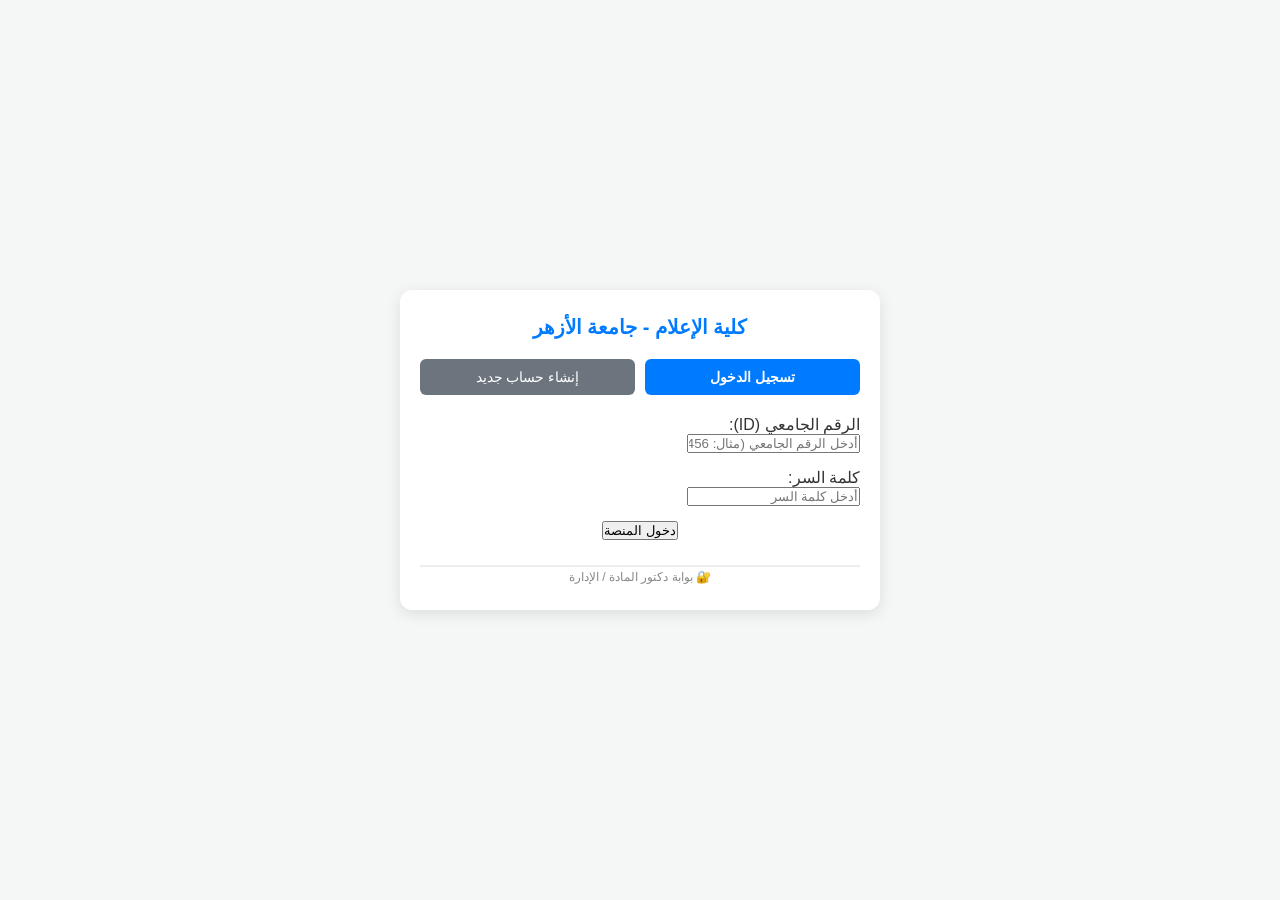
==== index.html @ 326bf54d "Create index.html" ====
<!DOCTYPE html>
<html lang="ar" dir="rtl">
<head>
    <meta charset="UTF-8">
    <meta name="viewport" content="width=device-width, initial-scale=1.0">
    <title>كلية الإعلام - جامعة الأزهر</title>
    <link rel="stylesheet" href="style.css">
</head>
<body>
    <div class="container">
        <h2>كلية الإعلام - جامعة الأزهر</h2>
        
        <div class="tab-buttons">
            <button id="tabLoginBtn" class="active-tab" onclick="showTab('login')">تسجيل الدخول</button>
            <button id="tabSignupBtn" onclick="showTab('signup')">إنشاء حساب جديد</button>
        </div>

        <!-- 1. تسجيل دخول الطالب -->
        <div id="loginBox">
            <div class="input-group">
                <label>الرقم الجامعي (ID):</label>
                <input type="text" id="loginId" placeholder="أدخل الرقم الجامعي (مثال: AZ123456)">
            </div>
            <div class="input-group">
                <label>كلمة السر:</label>
                <input type="password" id="loginPassword" placeholder="أدخل كلمة السر">
            </div>
            <button type="button" onclick="login()">دخول المنصة</button>
        </div>

        <!-- 2. إنشاء حساب طالب جديد -->
        <div id="signupBox" style="display: none;">
            <div class="input-group">
                <label>الاسم ثلاثي:</label>
                <input type="text" id="fullname" placeholder="أدخل اسمك الثلاثي">
            </div>
            <div class="input-group">
                <label>رقم التليفون:</label>
                <input type="tel" id="phone" placeholder="01xxxxxxxx">
            </div>
            <div class="input-group">
                <label>الفرقة الدراسية:</label>
                <select id="grade">
                    <option value="الفرقة الأولى">الفرقة الأولى</option>
                    <option value="الفرقة الثانية">الفرقة الثانية</option>
                    <option value="الفرقة الثالثة">الفرقة الثالثة</option>
                    <option value="الفرقة الرابعة">الفرقة الرابعة</option>
                </select>
            </div>
            <div class="input-group">
                <label>كلمة السر:</label>
                <input type="password" id="password" placeholder="أدخل كلمة السر">
            </div>
            <button type="button" onclick="createAccount()">إنشاء الحساب</button>
        </div>

        <p id="authStatus"></p>

        <hr style="margin-top: 25px; border: 0.5px solid #eee;">
        <a href="admin.html" style="font-size: 12px; color: #888; text-decoration: none;">🔐 بوابة دكتور المادة / الإدارة</a>
    </div>

    <script src="script.js"></script>
    <script>
        function showTab(tab) {
            if(tab === 'login') {
                document.getElementById('loginBox').style.display = 'block';
                document.getElementById('signupBox').style.display = 'none';
                document.getElementById('tabLoginBtn').classList.add('active-tab');
                document.getElementById('tabSignupBtn').classList.remove('active-tab');
            } else {
                document.getElementById('loginBox').style.display = 'none';
                document.getElementById('signupBox').style.display = 'block';
                document.getElementById('tabSignupBtn').classList.add('active-tab');
                document.getElementById('tabLoginBtn').classList.remove('active-tab');
            }
        }
    </script>
</body>
</html>
---- style.css ----
/* Styling for Azhar Media College Attendance System */

* {
    box-sizing: border-box;
    margin: 0;
    padding: 0;
}

body {
    font-family: 'Segoe UI', Tahoma, Geneva, Verdana, sans-serif;
    background-color: #f4f7f6;
    color: #333;
    display: flex;
    justify-content: center;
    align-items: center;
    min-height: 100vh;
    padding: 15px;
    direction: rtl;
}

.container {
    background: #ffffff;
    padding: 25px 20px;
    border-radius: 12px;
    box-shadow: 0 4px 15px rgba(0, 0, 0, 0.1);
    width: 100%;
    max-width: 480px;
    text-align: center;
}

h2 {
    color: #007bff;
    margin-bottom: 20px;
    font-size: 20px;
    font-weight: 700;
}

h3 {
    color: #444;
    font-size: 16px;
    margin-bottom: 12px;
}

.tab-buttons {
    display: flex;
    justify-content: space-between;
    gap: 10px;
    margin-bottom: 20px;
}

.tab-buttons button {
    flex: 1;
    padding: 10px;
    background-color: #6c757d;
    color: white;
    border: none;
    border-radius: 6px;
    font-size: 14px;
    cursor: pointer;
    transition: background-color 0.2s ease;
    margin-top: 0;
}

.tab-buttons button.active-tab {
    background-color: #007bff;
    font-weight: bold;
}

.input-group {
    margin-bottom: 15px;
    text-align: right;
}

label {
    display: block;
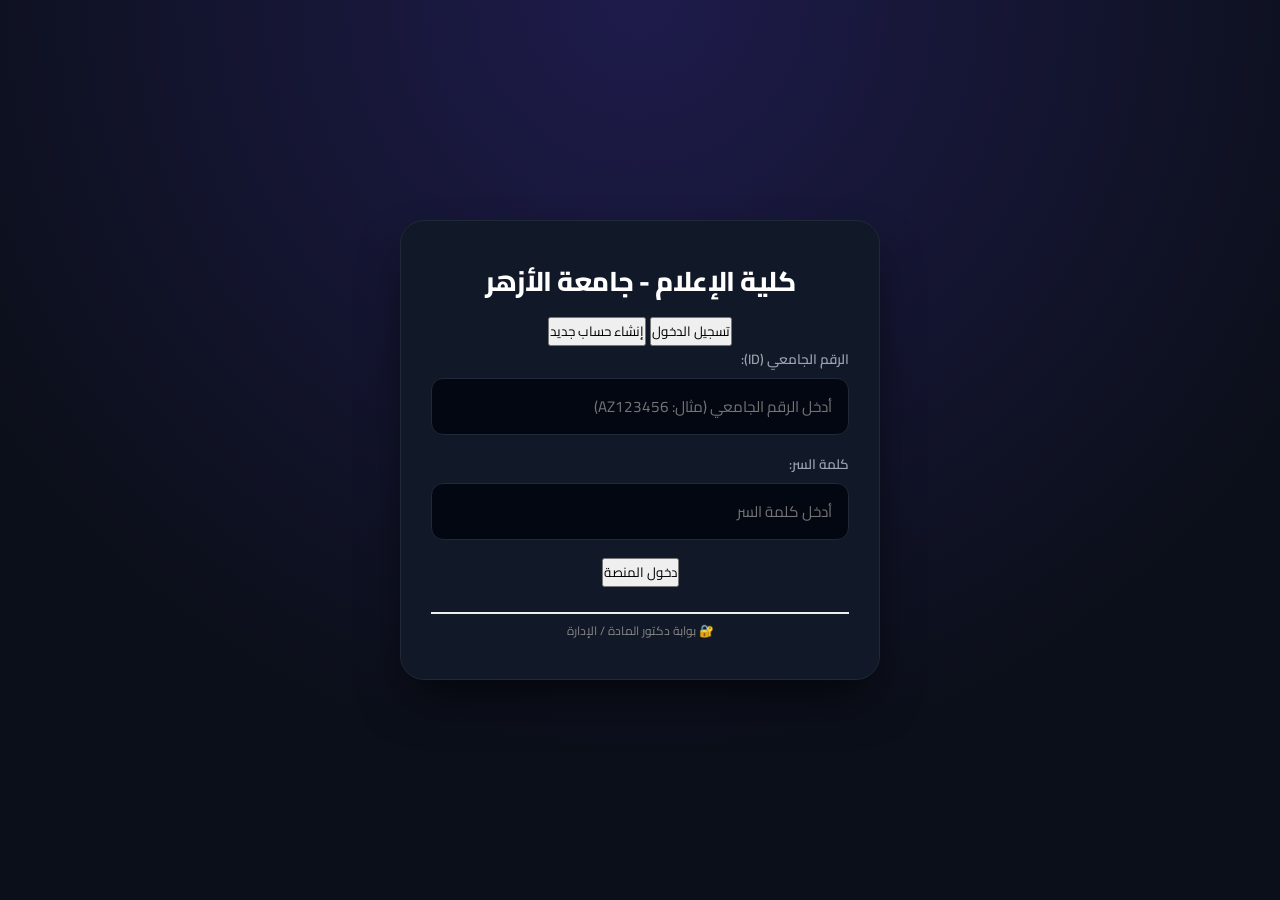
==== commit 872aed88: "Update index.html" ====
--- a/index.html
+++ b/index.html
@@ -54,7 +54,7 @@
             <button type="button" onclick="createAccount()">إنشاء الحساب</button>
         </div>
 
-        <p id="authStatus"></p>
+        <p id="authStatus" class="status-msg"></p>
 
         <hr style="margin-top: 25px; border: 0.5px solid #eee;">
         <a href="admin.html" style="font-size: 12px; color: #888; text-decoration: none;">🔐 بوابة دكتور المادة / الإدارة</a>
--- a/style.css
+++ b/style.css
@@ -1,75 +1,178 @@
-/* Styling for Azhar Media College Attendance System */
+@import url('https://fonts.googleapis.com/css2?family=Cairo:wght@400;600;700;800&display=swap');
+
+:root {
+    --primary-color: #6366f1;
+    --primary-hover: #4f46e5;
+    --bg-color: #0b0f19;
+    --card-bg: #111827;
+    --text-main: #f3f4f6;
+    --text-sub: #9ca3af;
+    --accent-green: #10b981;
+    --accent-red: #ef4444;
+    --border-color: #1f2937;
+}
 
 * {
     box-sizing: border-box;
     margin: 0;
     padding: 0;
+    font-family: 'Cairo', sans-serif;
 }
 
 body {
-    font-family: 'Segoe UI', Tahoma, Geneva, Verdana, sans-serif;
-    background-color: #f4f7f6;
-    color: #333;
+    background-color: var(--bg-color);
+    color: var(--text-main);
     display: flex;
     justify-content: center;
     align-items: center;
     min-height: 100vh;
-    padding: 15px;
+    padding: 20px;
     direction: rtl;
+    background-image: radial-gradient(circle at 50% 0%, #1e1b4b 0%, var(--bg-color) 70%);
 }
 
 .container {
-    background: #ffffff;
-    padding: 25px 20px;
-    border-radius: 12px;
-    box-shadow: 0 4px 15px rgba(0, 0, 0, 0.1);
     width: 100%;
     max-width: 480px;
+    background: var(--card-bg);
+    padding: 35px 30px;
+    border-radius: 24px;
+    box-shadow: 0 25px 50px -12px rgba(0, 0, 0, 0.7);
+    border: 1px solid var(--border-color);
+    text-align: center;
+    position: relative;
+    overflow: hidden;
+}
+
+.admin-badge {
+    display: inline-block;
+    padding: 6px 14px;
+    background: rgba(99, 102, 241, 0.1);
+    color: #818cf8;
+    border-radius: 20px;
+    font-size: 0.75rem;
+    font-weight: 700;
+    margin-bottom: 15px;
+    border: 1px solid rgba(99, 102, 241, 0.2);
+}
+
+h2 {
+    font-size: 1.7rem;
+    font-weight: 800;
+    margin-bottom: 8px;
+    color: #ffffff;
+    letter-spacing: -0.5px;
+}
+
+p {
+    color: var(--text-sub);
+    font-size: 0.92rem;
+    margin-bottom: 24px;
+    line-height: 1.5;
+}
+
+.card {
+    background: rgba(17, 24, 39, 0.7);
+    padding: 22px;
+    border-radius: 16px;
+    border: 1px solid var(--border-color);
+    margin-bottom: 20px;
+    text-align: right;
+    box-shadow: inset 0 2px 4px 0 rgba(0, 0, 0, 0.06);
+}
+
+.card h3 {
+    font-size: 1.05rem;
+    margin-bottom: 10px;
+    color: #38bdf8;
+    font-weight: 700;
+}
+
+.input-group {
+    margin-bottom: 16px;
+    text-align: right;
+}
+
+.input-group label {
+    display: block;
+    font-size: 0.85rem;
+    margin-bottom: 6px;
+    color: var(--text-sub);
+    font-weight: 600;
+}
+
+input, select {
+    width: 100%;
+    padding: 13px 16px;
+    border-radius: 12px;
+    border: 1px solid var(--border-color);
+    background-color: #030712;
+    color: #fff;
+    font-size: 0.95rem;
+    outline: none;
+    transition: all 0.3s cubic-bezier(0.4, 0, 0.2, 1);
+}
+
+input:focus, select:focus {
+    border-color: var(--primary-color);
+    box-shadow: 0 0 0 4px rgba(99, 102, 241, 0.15);
+}
+
+.btn {
+    width: 100%;
+    padding: 14px;
+    border: none;
+    border-radius: 12px;
+    background-color: var(--primary-color);
+    color: #fff;
+    font-size: 1rem;
+    font-weight: 700;
+    cursor: pointer;
+    transition: all 0.3s cubic-bezier(0.4, 0, 0.2, 1);
+    margin-top: 6px;
+    box-shadow: 0 4px 12px rgba(99, 102, 241, 0.3);
+}
+
+.btn:hover {
+    background-color: var(--primary-hover);
+    transform: translateY(-2px);
+    box-shadow: 0 6px 16px rgba(99, 102, 241, 0.4);
+}
+
+.btn-secondary {
+    background-color: transparent;
+    border: 1px solid var(--border-color);
+    color: var(--text-sub);
+    margin-top: 10px;
+    box-shadow: none;
+}
+
+.btn-secondary:hover {
+    background-color: rgba(255, 255, 255, 0.03);
+    color: #fff;
+    border-color: var(--text-sub);
+}
+
+.status-msg {
+    margin-top: 15px;
+    font-weight: 700;
+    font-size: 0.9rem;
+}
+
+table {
+    width: 100%;
+    border-collapse: collapse;
+    margin-top: 10px;
+    font-size: 0.85rem;
+}
+
+th, td {
+    padding: 10px;
+    border: 1px solid var(--border-color);
     text-align: center;
 }
 
-h2 {
-    color: #007bff;
-    margin-bottom: 20px;
-    font-size: 20px;
-    font-weight: 700;
+th {
+    background-color: #030712;
+    color: #38bdf8;
 }
-
-h3 {
-    color: #444;
-    font-size: 16px;
-    margin-bottom: 12px;
-}
-
-.tab-buttons {
-    display: flex;
-    justify-content: space-between;
-    gap: 10px;
-    margin-bottom: 20px;
-}
-
-.tab-buttons button {
-    flex: 1;
-    padding: 10px;
-    background-color: #6c757d;
-    color: white;
-    border: none;
-    border-radius: 6px;
-    font-size: 14px;
-    cursor: pointer;
-    transition: background-color 0.2s ease;
-    margin-top: 0;
-}
-
-.tab-buttons button.active-tab {
-    background-color: #007bff;
-    font-weight: bold;
-}
-
-.input-group {
-    margin-bottom: 15px;
-    text-align: right;
-}
-
-label {
-    display: block;
